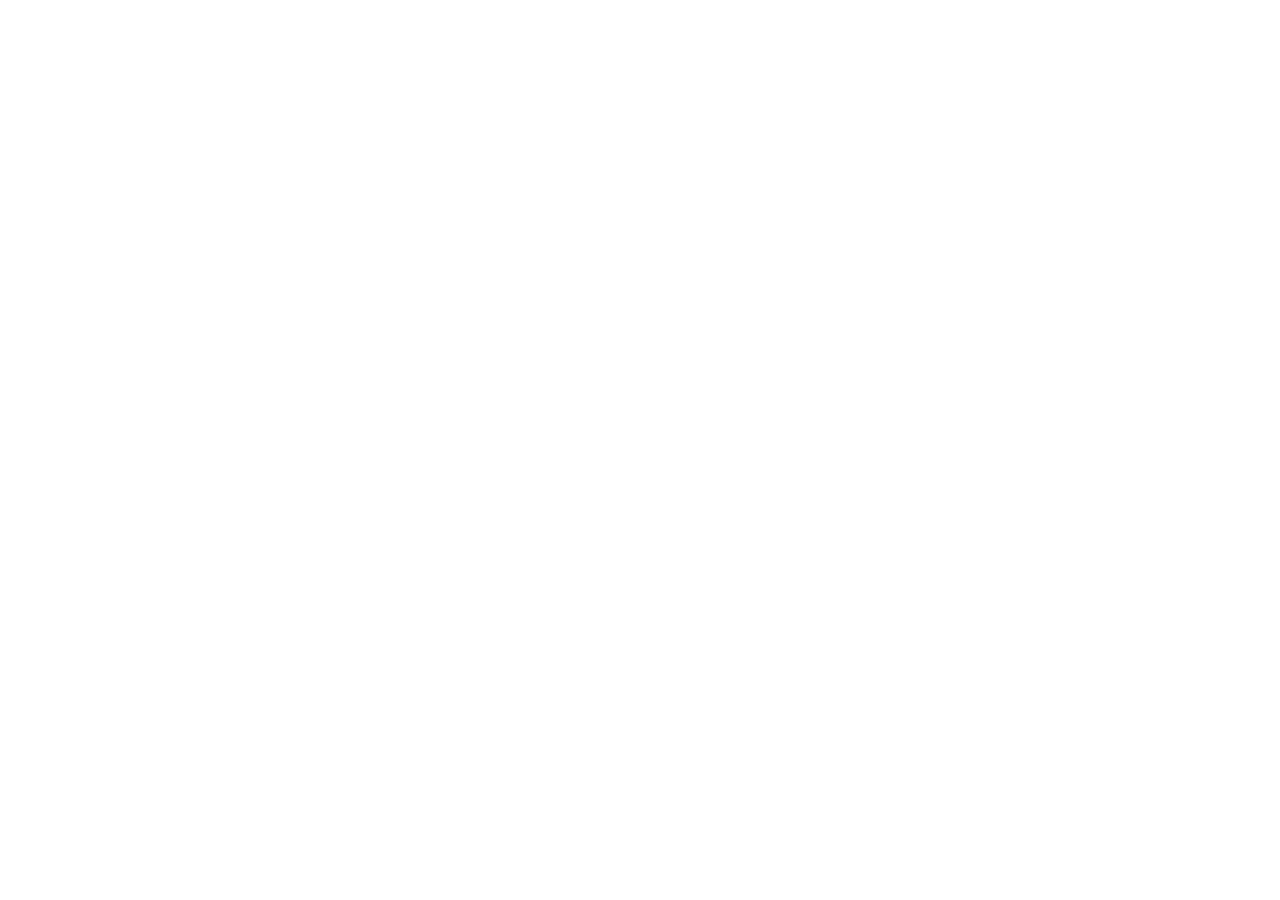
==== index.html @ cfe58a8e "Create index.html" ====
<!DOCTYPE html>
<html lang="en">
<head>
    <meta charset="UTF-8">
    <meta name="viewport" content="width=device-width, initial-scale=1.0">
    <title>Document</title>
    <link rel="stylesheet" href="style.css">
</head>
<body>
    
    <h1></h1>

</body>
</html>
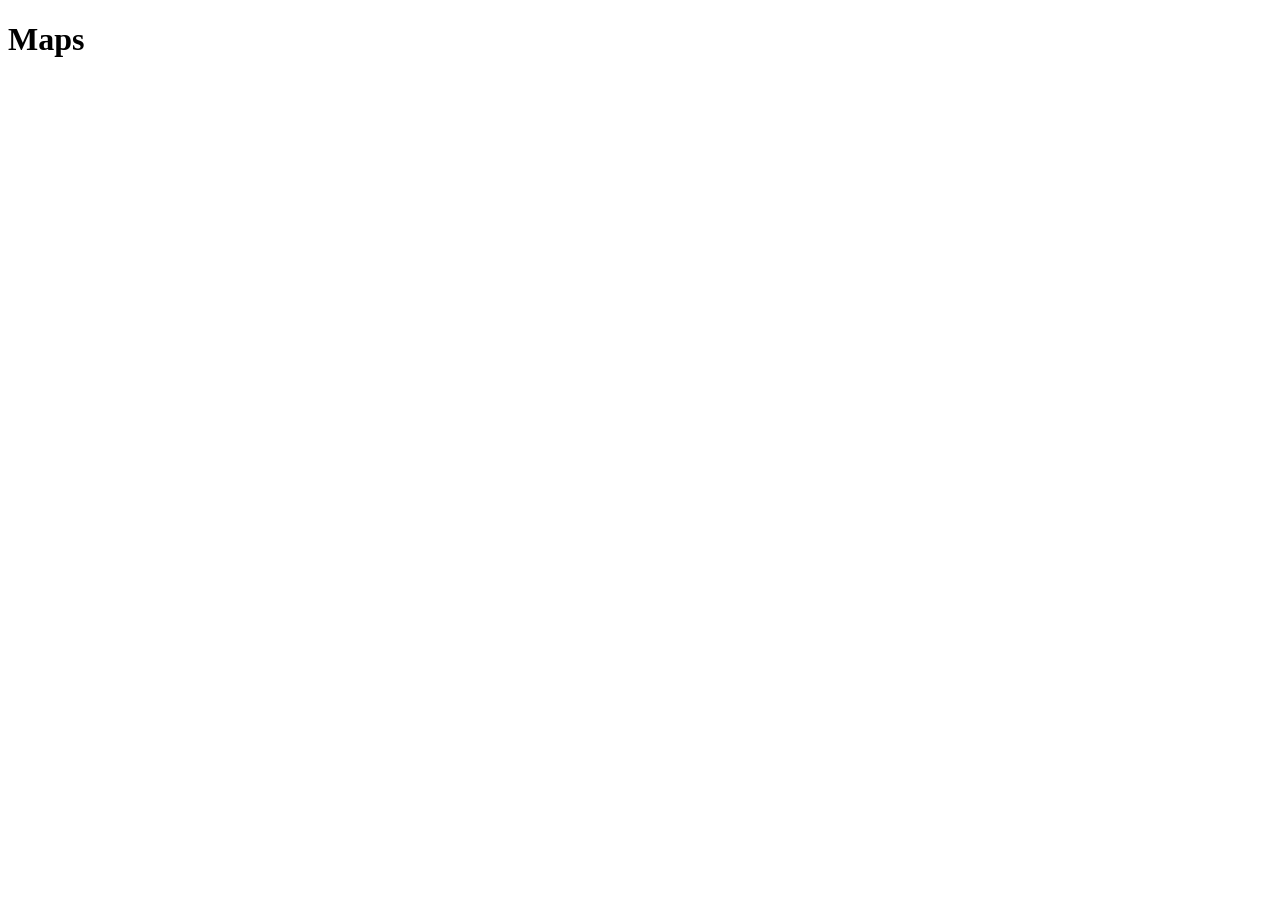
==== commit 560d9160: "index.html" ====
--- a/index.html
+++ b/index.html
@@ -1,14 +1,14 @@
-<!DOCTYPE html>
-<html lang="en">
-<head>
-    <meta charset="UTF-8">
-    <meta name="viewport" content="width=device-width, initial-scale=1.0">
-    <title>Document</title>
-    <link rel="stylesheet" href="style.css">
-</head>
-<body>
-    
-    <h1></h1>
-
-</body>
-</html>
+<!DOCTYPE html>
+<html lang="en">
+<head>
+    <meta charset="UTF-8">
+    <meta name="viewport" content="width=device-width, initial-scale=1.0">
+    <title>Document</title>
+    <link rel="stylesheet" href="style.css">
+</head>
+<body>
+    
+    <h1>Maps</h1>
+
+</body>
+</html>
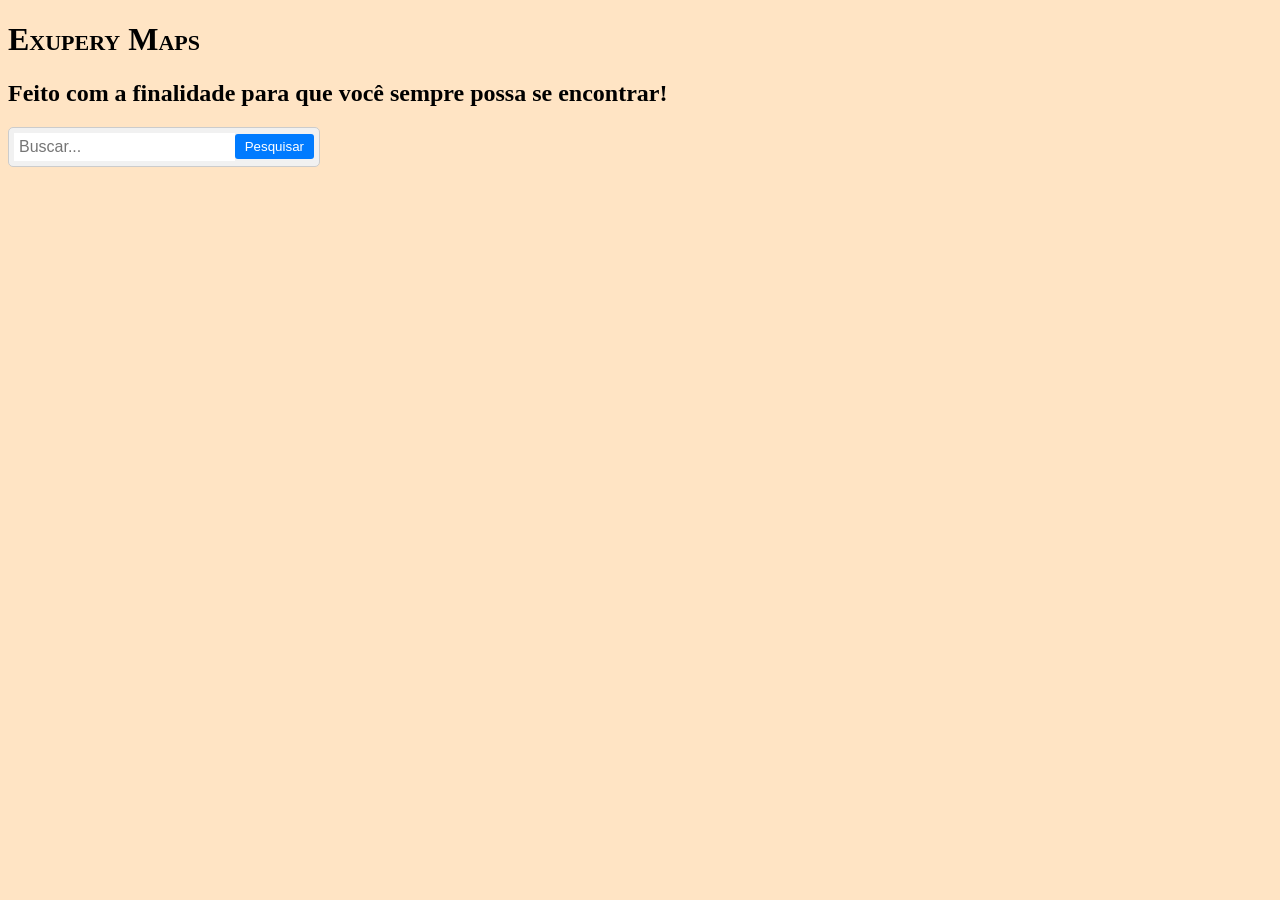
==== commit b7426dba: "Add files via upload" ====
--- a/index.html
+++ b/index.html
@@ -5,10 +5,18 @@
     <meta name="viewport" content="width=device-width, initial-scale=1.0">
     <title>Document</title>
     <link rel="stylesheet" href="style.css">
+    
 </head>
 <body>
     
-    <h1>Maps</h1>
+    <h1>Exupery Maps</h1>
+
+    <h2>Feito com a finalidade para que você sempre possa se encontrar!</h2>
+
+    <div id="barraPesquisa">
+        <input type="text" id="campoPesquisa" placeholder="Buscar...">
+        <button id="botaoPesquisa"> Pesquisar </button>
+    </div>
 
 </body>
 </html>
--- a/style.css
+++ b/style.css
@@ -0,0 +1,37 @@
+body{
+    background-color: bisque;
+}
+
+h1{
+    font-variant: small-caps;
+}
+
+#barraPesquisa {
+    display: flex;
+    align-items: center;
+    background-color: #f1f1f1;
+    border: 1px solid #ccc;
+    border-radius: 5px;
+    padding: 5px;
+    width: 300px;
+   }
+   #campoPesquisa {
+    flex: 1;
+    border: none;
+    padding: 5px;
+    font-size: 16px;
+   }
+   #campoPesquisa:focus {
+    outline: none;
+   }
+   #botaoPesquisa {
+    background-color: #007BFF;
+    color: white;
+    border: none;
+    padding: 5px 10px;
+    cursor: pointer;
+    border-radius: 3px;
+   }
+   #botaoPesquisa:hover {
+    background-color: #0056b3;
+   }
